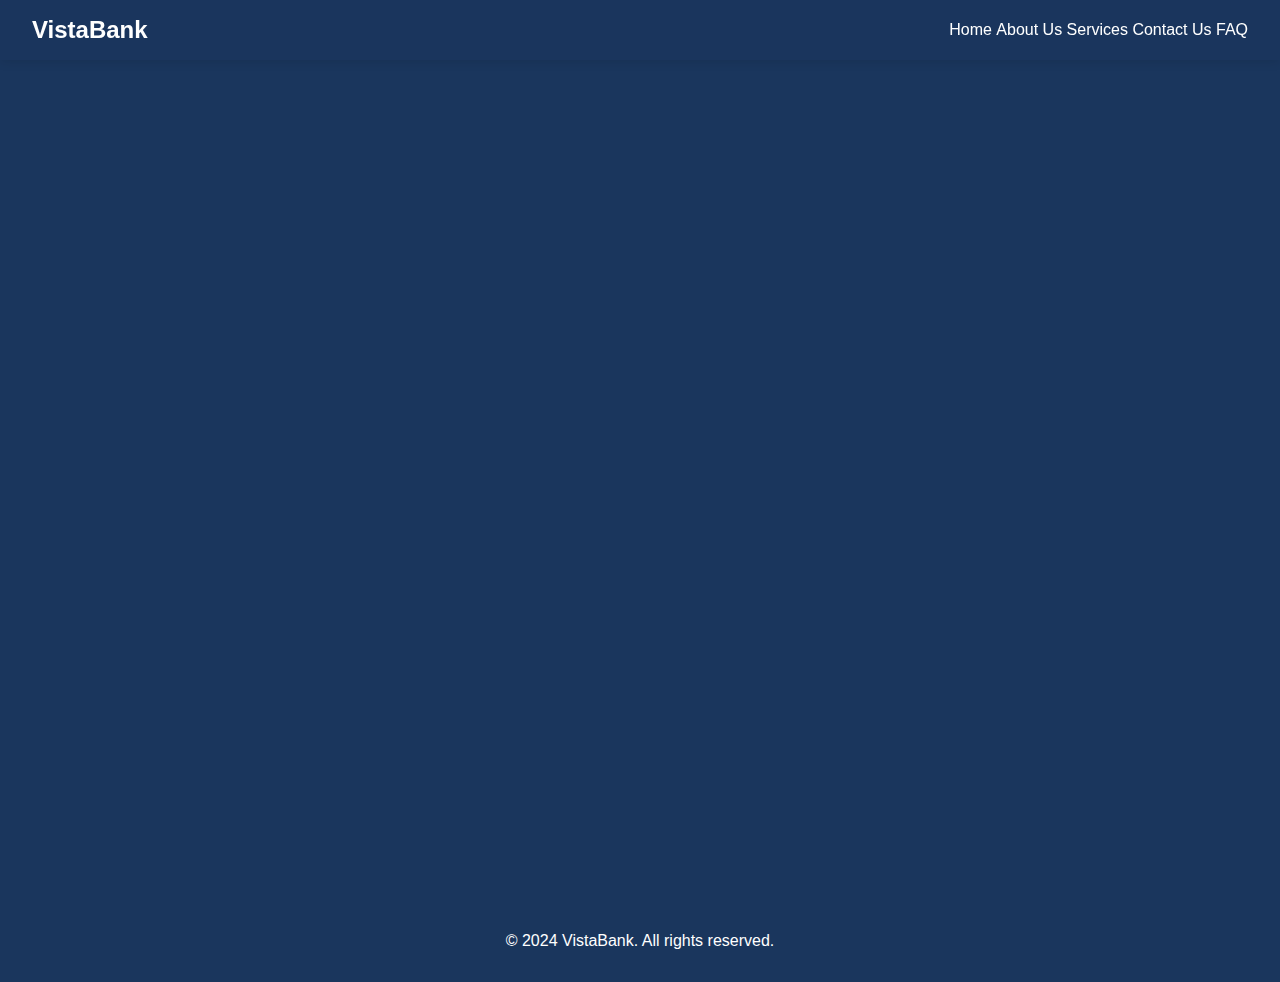
==== Banking Website/about.html @ 68c19b1d "Add files via upload" ====
<!DOCTYPE html>
<html lang="en">

<head>
    <meta charset="UTF-8">
    <meta name="viewport" content="width=device-width, initial-scale=1.0">
    <title>About Us - VistaBank</title>
    <link rel="stylesheet" href="styles.css">
</head>

<body>
    <div class="wrapper">
        <nav class="navbar">
            <div class="logo">VistaBank</div>
            <div class="nav-links">
                <a href="index.html">Home</a>
                <a href="about.html">About Us</a>
                <a href="services.html">Services</a>
                <a href="contact.html">Contact Us</a>
                <a href="faq.html">FAQ</a>
            </div>
        </nav>

        <div class="container">
            <section class="hero">
                <div class="hero-container">
                    <div class="hero-content animate-fade">
                        <h1>About VistaBank</h1>
                        <p class="animate-fade-delay">
                            At VistaBank, we believe in combining modern technology with traditional banking values.
                            Our mission is to provide secure, reliable, and innovative financial solutions that help
                            our customers achieve their goals.
                        </p>
                        <p class="animate-fade-delay">
                            Founded with a vision to transform banking, we continuously strive to make financial
                            services more accessible, transparent, and user-friendly for everyone.
                        </p>
                    </div>
                </div>
            </section>
        </div>

        <footer class="footer">
            <p>© 2024 VistaBank. All rights reserved.</p>
        </footer>
    </div>
</body>

</html>
---- Banking Website/styles.css ----
* {
    margin: 0;
    padding: 0;
    box-sizing: border-box;
    font-family: -apple-system, BlinkMacSystemFont, "Segoe UI", Roboto, sans-serif;
}

.container {
    scroll-snap-type: y mandatory;
    overflow-y: scroll;
    height: 100vh;
    background: linear-gradient(180deg,
            var(--secondary) 0%,
            var(--primary) 50%,
            var(--primary) 100%)
}

section {
    height: 100vh;
    display: flex;
    justify-content: center;
    align-items: center;
    scroll-snap-align: start;
}

:root {
    --primary: #1a365d;
    --secondary: #2b6cb0;
    --accent: #4299e1;
    --light: #f7fafc;
}

html {
    scroll-behavior: smooth;
}

.animate-fade {
    opacity: 0;
    transform: translateY(20px);
    animation: fadeIn 0.8s ease forwards;
}

.animate-fade-delay {
    opacity: 0;
    transform: translateY(20px);
    animation: fadeIn 0.8s ease forwards;
    animation-delay: 0.2s;
}

@keyframes fadeIn {
    to {
        opacity: 1;
        transform: translateY(0);
    }
}

html,
body {
    height: 100%;
    margin: 0;
    padding: 0;
}

body {
    min-height: 100vh;
    background-color: var(--primary);
}

.wrapper {
    min-height: 100vh;
    display: flex;
    flex-direction: column;
}

.main-content {
    flex: 1;
    background-color: var(--primary);
}

.navbar {
    background-color: rgba(26, 54, 93, 0.95);
    padding: 1rem 2rem;
    display: flex;
    justify-content: space-between;
    align-items: center;
    box-shadow: 0 2px 10px rgba(0, 0, 0, 0.1);
    position: fixed;
    top: 0;
    left: 0;
    right: 0;
    z-index: 1000;
    backdrop-filter: blur(10px);
}

.logo {
    color: white;
    font-size: 1.5rem;
    font-weight: bold;
}

.nav-links a {
    color: white;
    text-decoration: none;
    font-weight: 500;
    position: relative;
    padding: 0.5rem 0;
    transition: all 0.3s ease;
}

.nav-links a::after {
    content: '';
    position: absolute;
    bottom: 0;
    left: 0;
    width: 0;
    height: 2px;
    background-color: var(--accent);
    transition: width 0.3s ease;
}

.nav-links a:hover::after {
    width: 100%;
}

.hero2 {
    background: linear-gradient(180deg, var(--secondary), var(--primary));
    padding: 6rem 2rem;
    color: white;
    min-height: 100vh;
    display: flex;
    justify-content: center;
    align-items: center;
    scroll-snap-align: start;
}

.hero-container {
    max-width: 1200px;
    width: 100%;
    display: flex;
    justify-content: space-between;
    align-items: center;
    gap: 4rem;
    padding: 2rem;
}

.hero-content {
    flex: 1;
}

.hero-content h1 {
    font-size: 3.5rem;
    margin-bottom: 1.5rem;
    line-height: 1.2;
}

.hero-content p {
    font-size: 1.2rem;
    line-height: 1.8;
    opacity: 0.9;
}

.hero-image {
    flex: 1;
    position: relative;
}

.hero-image img {
    max-width: 100%;
    height: auto;
    border-radius: 15px;
    box-shadow: 0 10px 30px rgba(0, 0, 0, 0.2);
    transition: all 0.3s ease;
}

.hero-image:hover img {
    transform: translateY(-5px);
    box-shadow: 0 15px 40px rgba(0, 0, 0, 0.3);
}

.hero {
    background: linear-gradient(180deg, var(--primary), var(--primary));
    min-height: 100vh;
    display: flex;
    justify-content: center;
    align-items: center;
    scroll-snap-align: start;
}

.hero .hero-container {
    max-width: 1200px;
    width: 100%;
    display: flex;
    justify-content: space-between;
    align-items: center;
    gap: 4rem;
    padding: 2rem;
}


.hero .hero-content {
    flex: 1;
    text-align: left;
}

.hero h1 {
    font-size: 3.5rem;
    margin-bottom: 1.5rem;
    line-height: 1.2;
    color: white;
}

.hero p {
    font-size: 1.2rem;
    line-height: 1.8;
    opacity: 0.9;
    color: white;
    margin-bottom: 2rem;
    max-width: 90%;

}

.hero .cta-button {
    background-color: white;
    color: var(--primary);
    padding: 1rem 2rem;
    border: none;
    border-radius: 25px;
    font-size: 1.1rem;
    font-weight: 600;
    cursor: pointer;
    transition: all 0.3s ease;
}

.hero .cta-button:hover {
    transform: translateY(-2px);
    box-shadow: 0 5px 15px rgba(0, 0, 0, 0.1);
}

@media (max-width: 768px) {
    .hero .hero-container {
        flex-direction: column;
        text-align: center;
        gap: 2rem;
    }

    .hero h1 {
        font-size: 2.5rem;
    }

    .hero p {
        max-width: 100%;
    }
}

.hero h1 {
    font-size: 2.5rem;
    margin-bottom: 1rem;
}

.hero p {
    font-size: 1.2rem;
    margin-bottom: 2rem;
}

.cta-button {
    background-color: var(--accent);
    color: white;
    padding: 0.8rem 2rem;
    border: none;
    border-radius: 5px;
    font-size: 1.1rem;
    cursor: pointer;
    transition: background-color 0.3s;
}

.cta-button:hover {
    background-color: var(--secondary);
}

.features {
    padding: 4rem 2rem;
    display: grid;
    grid-template-columns: repeat(auto-fit, minmax(250px, 1fr));
    gap: 2rem;
    max-width: 1200px;
    margin: 0 auto;
    background-color: var(--primary);
}

.feature-card {
    background: white;
    padding: 2rem;
    border-radius: 10px;
    box-shadow: 0 2px 4px rgba(0, 0, 0, 0.1);
    text-align: center;
}

.feature-card h3 {
    color: var(--primary);
    margin-bottom: 1rem;
}

.footer {
    background-color: var(--primary);
    color: white;
    padding: 2rem;
    text-align: center;
    margin-top: 0;
    width: 100%;
    display: flex;
    justify-content: center;
    align-items: center;

}

.footer p {
    margin: 0;

    @media (max-width: 1024px) {
        .hero-content h1 {
            font-size: 2.8rem;
        }
    }

    @media (max-width: 768px) {

        .nav-links {
            position: fixed;
            top: 70px;
            left: -100%;
            width: 100%;
            background-color: var(--primary);
            flex-direction: column;
            padding: 2rem;
            text-align: center;
            transition: all 0.3s ease;
        }

        .nav-links.active {
            left: 0;
        }

        .hero-container {
            flex-direction: column;
            text-align: center;
            gap: 2rem;
        }

        .hero-content h1 {
            font-size: 2.2rem;
        }
    }
}

.about-section {
    padding: 4rem 2rem;
    color: white;
}

.about-section h2 {
    font-size: 2.5rem;
    margin-bottom: 2rem;
}

.about-section p {
    font-size: 1.2rem;
    line-height: 1.8;
    margin-bottom: 1.5rem;
}

.contact-form {
    max-width: 600px;
    width: 100%;
    margin: 0 auto;
    padding: 2rem;
    background: rgba(255, 255, 255, 0.1);
    border-radius: 15px;
    backdrop-filter: blur(10px);
    border: 1px solid rgba(255, 255, 255, 0.2);
}

.contact-form h1 {
    color: white;
    font-size: 2.5rem;
    margin-bottom: 2rem;
    text-align: center;
}

.form-group {
    margin-bottom: 1.5rem;
}

.form-group label {
    display: block;
    margin-bottom: 0.5rem;
    color: white;
    font-weight: 500;
}

.form-group input,
.form-group textarea {
    width: 100%;
    padding: 0.75rem;
    background: rgba(255, 255, 255, 0.9);
    border: 1px solid rgba(255, 255, 255, 0.2);
    border-radius: 8px;
    font-size: 1rem;
    transition: all 0.3s ease;
}

.form-group input:focus,
.form-group textarea:focus {
    outline: none;
    border-color: var(--accent);
    box-shadow: 0 0 0 2px rgba(66, 153, 225, 0.2);
}

.form-group textarea {
    min-height: 150px;
    resize: vertical;
}

/* Error Styling */
.error-message {
    color: #fc8181;
    font-size: 0.875rem;
    margin-top: 0.25rem;
    display: none;
}

.form-group input.invalid,
.form-group textarea.invalid {
    border-color: #fc8181;
    background-color: rgba(255, 235, 235, 0.9);
}

.form-group input.valid,
.form-group textarea.valid {
    border-color: #48bb78;
}

.contact-form .cta-button {
    display: block;
    width: 100%;
    max-width: 200px;
    margin: 2rem auto;
    background-color: white;
    color: var(--primary);
    padding: 1rem 2rem;
    border: none;
    border-radius: 25px;
    font-size: 1.1rem;
    font-weight: 600;
    cursor: pointer;
    transition: all 0.3s ease;
}

.contact-form .cta-button:hover {
    transform: translateY(-2px);
    box-shadow: 0 5px 15px rgba(0, 0, 0, 0.2);
    background-color: var(--accent);
    color: white;
}

.required-note {
    text-align: center;
    color: rgba(255, 255, 255, 0.8);
    font-size: 0.875rem;
    margin-top: 1rem;
}

@media (max-width: 768px) {
    .contact-form {
        padding: 1.5rem;
        margin: 1rem;
    }

    .contact-form h1 {
        font-size: 2rem;
    }

    .form-group input,
    .form-group textarea {
        padding: 0.5rem;
    }
}

.contact-form .cta-button.loading {
    position: relative;
    color: transparent;
}

.contact-form .cta-button.loading::after {
    content: '';
    position: absolute;
    left: 50%;
    top: 50%;
    transform: translate(-50%, -50%);
    width: 20px;
    height: 20px;
    border: 2px solid var(--primary);
    border-radius: 50%;
    border-top-color: transparent;
    animation: spin 0.8s linear infinite;
}

@keyframes spin {
    to {
        transform: translate(-50%, -50%) rotate(360deg);
    }
}

/* Success Message Animation */
.success-message {
    display: none;
    color: #48bb78;
    text-align: center;
    padding: 1rem;
    margin-top: 1rem;
    background: rgba(255, 255, 255, 0.9);
    border-radius: 8px;
    animation: fadeIn 0.3s ease;
}

@keyframes fadeIn {
    from {
        opacity: 0;
        transform: translateY(-10px);
    }

    to {
        opacity: 1;
        transform: translateY(0);
    }
}
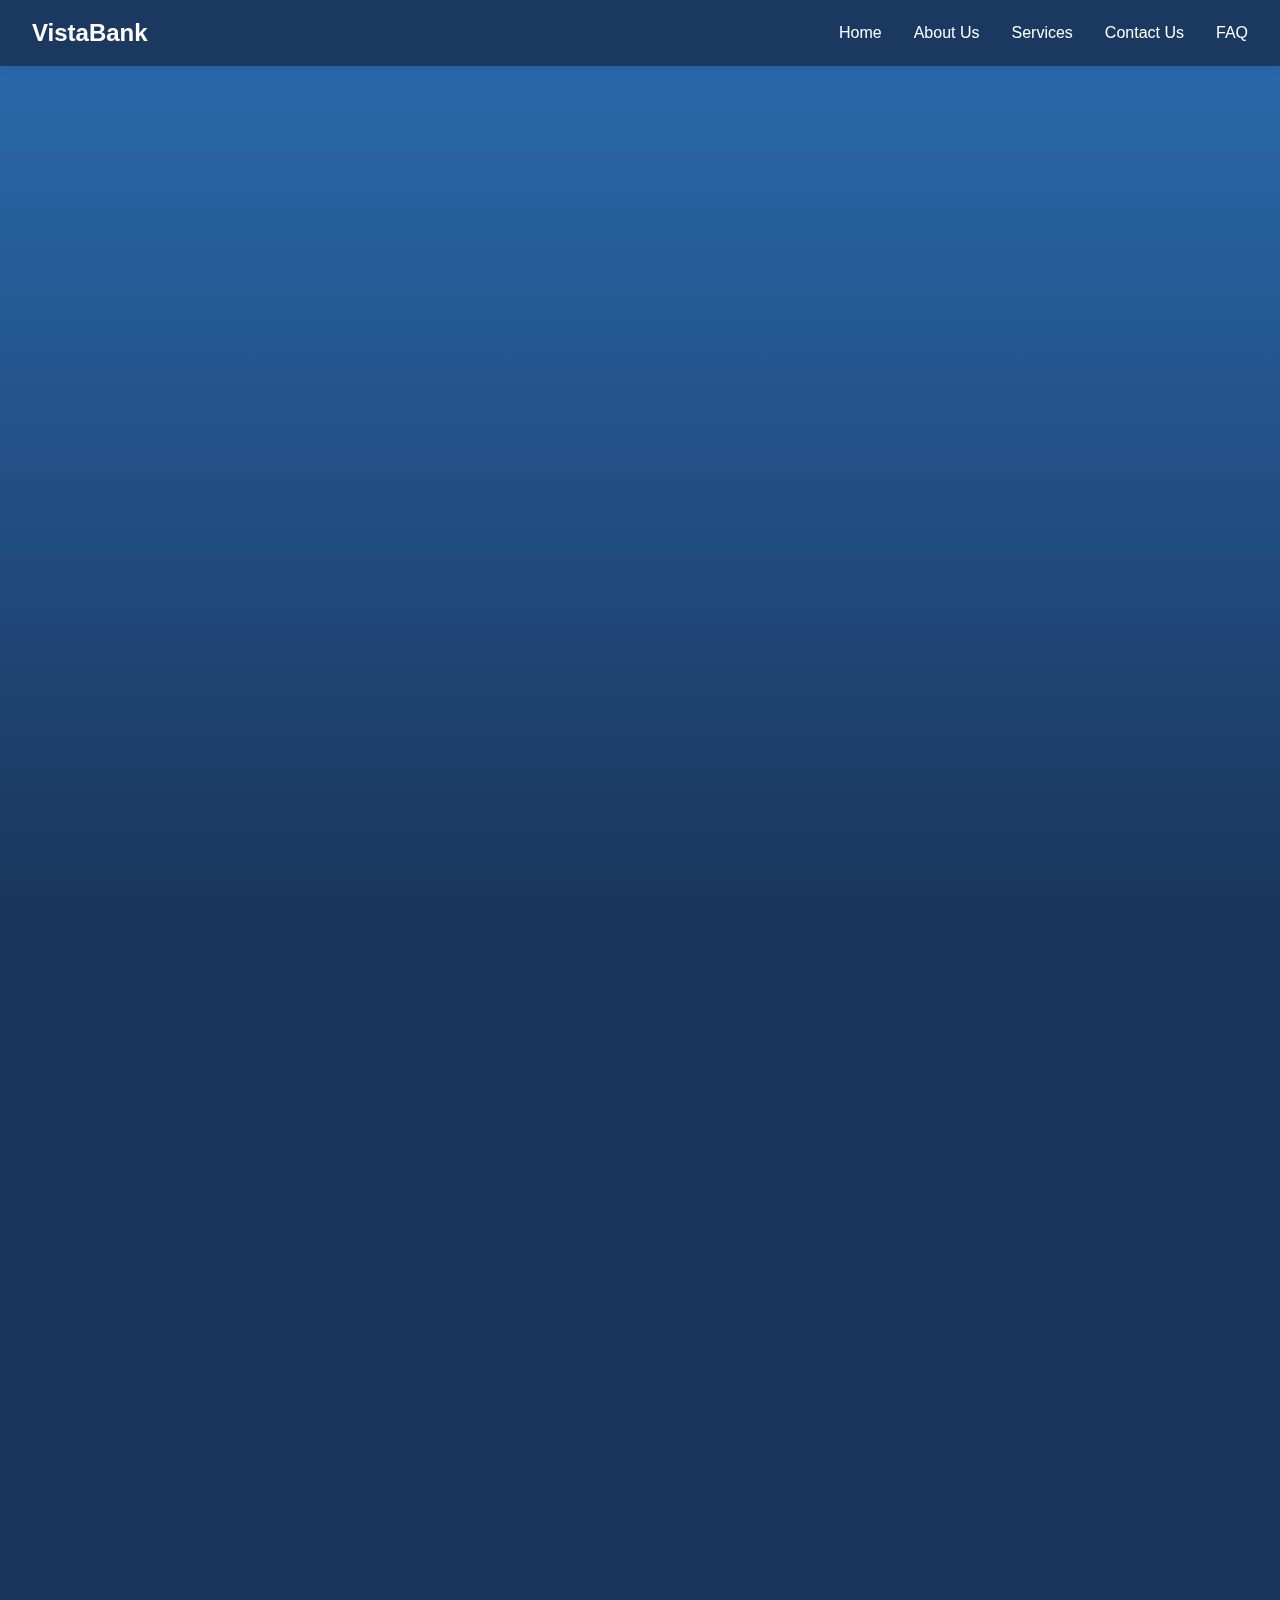
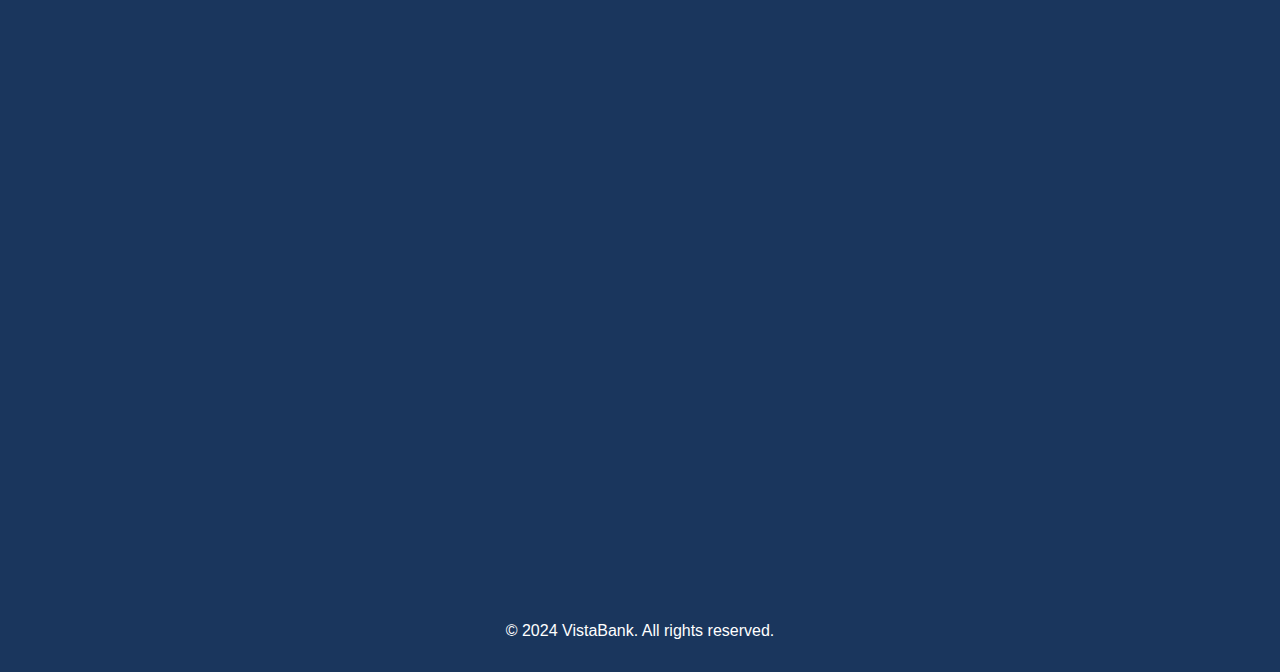
==== commit 89a4f173: "Add files via upload" ====
--- a/Banking Website/about.html
+++ b/Banking Website/about.html
@@ -5,6 +5,7 @@
     <meta charset="UTF-8">
     <meta name="viewport" content="width=device-width, initial-scale=1.0">
     <title>About Us - VistaBank</title>
+    <link rel="icon" type="image/x-icon" href="/images/favicon.ico">
     <link rel="stylesheet" href="styles.css">
 </head>
 
@@ -22,7 +23,7 @@
         </nav>
 
         <div class="container">
-            <section class="hero">
+            <section class="hero2">
                 <div class="hero-container">
                     <div class="hero-content animate-fade">
                         <h1>About VistaBank</h1>
@@ -38,12 +39,53 @@
                     </div>
                 </div>
             </section>
+
+            <section class="features">
+                <div class="feature-card animate-fade">
+                    <img src="/images/eco.png" alt="Economic" width="64" height="64">
+                    <h3>Economic Impact</h3>
+                    <p>We foster financial growth through innovative products and careful resource management, helping
+                        individuals and businesses build sustainable futures.</p>
+                </div>
+
+                <div class="feature-card animate-fade">
+                    <img src="/images/social.png" alt="Social" width="64" height="64">
+                    <h3>Social Responsibility</h3>
+                    <p>We build meaningful relationships with customers, employees, and communities, creating an
+                        inclusive banking environment.</p>
+                </div>
+
+                <div class="feature-card animate-fade">
+                    <img src="/images/tech.png" alt="Tech" width="64" height="64">
+                    <h3>Technological Innovation</h3>
+                    <p>We leverage cutting-edge technology to create seamless banking experiences while maintaining
+                        robust security.</p>
+                </div>
+
+                <div class="feature-card animate-fade">
+                    <img src="/images/enviro.png" alt="Environ" width="64" height="64">
+                    <h3>Environmental Commitment</h3>
+                    <p>Through digital solutions and sustainable practices, we actively reduce our environmental
+                        footprint.</p>
+                </div>
+            </section>
+
+            <section class="promise-section">
+                <div class="promise-content animate-fade">
+                    <h2>Our Promise</h2>
+                    <p class="animate-fade-delay">
+                        As your financial partner, we combine the personal touch of community banking with modern
+                        technology to deliver transparent, secure, and innovative services that help you achieve your
+                        financial goals. Whether you're saving for the future or growing your business, VistaBank is
+                        here to support your journey.
+                    </p>
+                </div>
+            </section>
+
+            <footer class="footer">
+                <p>© 2024 VistaBank. All rights reserved.</p>
+            </footer>
         </div>
-
-        <footer class="footer">
-            <p>© 2024 VistaBank. All rights reserved.</p>
-        </footer>
-    </div>
 </body>
 
 </html>--- a/Banking Website/styles.css
+++ b/Banking Website/styles.css
@@ -3,24 +3,6 @@
     padding: 0;
     box-sizing: border-box;
     font-family: -apple-system, BlinkMacSystemFont, "Segoe UI", Roboto, sans-serif;
-}
-
-.container {
-    scroll-snap-type: y mandatory;
-    overflow-y: scroll;
-    height: 100vh;
-    background: linear-gradient(180deg,
-            var(--secondary) 0%,
-            var(--primary) 50%,
-            var(--primary) 100%)
-}
-
-section {
-    height: 100vh;
-    display: flex;
-    justify-content: center;
-    align-items: center;
-    scroll-snap-align: start;
 }
 
 :root {
@@ -130,7 +112,6 @@
     display: flex;
     justify-content: center;
     align-items: center;
-    scroll-snap-align: start;
 }
 
 .hero-container {
@@ -183,7 +164,7 @@
     display: flex;
     justify-content: center;
     align-items: center;
-    scroll-snap-align: start;
+    padding-top: 80px;
 }
 
 .hero .hero-container {
@@ -196,7 +177,6 @@
     padding: 2rem;
 }
 
-
 .hero .hero-content {
     flex: 1;
     text-align: left;
@@ -216,7 +196,6 @@
     color: white;
     margin-bottom: 2rem;
     max-width: 90%;
-
 }
 
 .hero .cta-button {
@@ -296,7 +275,7 @@
 }
 
 .feature-card h3 {
-    color: var(--primary);
+    color: white;
     margin-bottom: 1rem;
 }
 
@@ -305,50 +284,44 @@
     color: white;
     padding: 2rem;
     text-align: center;
-    margin-top: 0;
-    width: 100%;
-    display: flex;
-    justify-content: center;
-    align-items: center;
-
+    width: 100%;
 }
 
 .footer p {
     margin: 0;
-
-    @media (max-width: 1024px) {
-        .hero-content h1 {
-            font-size: 2.8rem;
-        }
-    }
-
-    @media (max-width: 768px) {
-
-        .nav-links {
-            position: fixed;
-            top: 70px;
-            left: -100%;
-            width: 100%;
-            background-color: var(--primary);
-            flex-direction: column;
-            padding: 2rem;
-            text-align: center;
-            transition: all 0.3s ease;
-        }
-
-        .nav-links.active {
-            left: 0;
-        }
-
-        .hero-container {
-            flex-direction: column;
-            text-align: center;
-            gap: 2rem;
-        }
-
-        .hero-content h1 {
-            font-size: 2.2rem;
-        }
+}
+
+@media (max-width: 1024px) {
+    .hero-content h1 {
+        font-size: 2.8rem;
+    }
+}
+
+@media (max-width: 768px) {
+    .nav-links {
+        position: fixed;
+        top: 70px;
+        left: -100%;
+        width: 100%;
+        background-color: var(--primary);
+        flex-direction: column;
+        padding: 2rem;
+        text-align: center;
+        transition: all 0.3s ease;
+    }
+
+    .nav-links.active {
+        left: 0;
+    }
+
+    .hero-container {
+        flex-direction: column;
+        text-align: center;
+        gap: 2rem;
+    }
+
+    .hero-content h1 {
+        font-size: 2.2rem;
     }
 }
 
@@ -420,7 +393,6 @@
     resize: vertical;
 }
 
-/* Error Styling */
 .error-message {
     color: #fc8181;
     font-size: 0.875rem;
@@ -510,7 +482,6 @@
     }
 }
 
-/* Success Message Animation */
 .success-message {
     display: none;
     color: #48bb78;
@@ -522,14 +493,432 @@
     animation: fadeIn 0.3s ease;
 }
 
+.calculator-container {
+    max-width: 800px;
+    margin: 0 auto;
+    padding: 2rem;
+    background: rgba(255, 255, 255, 0.1);
+    border-radius: 15px;
+    backdrop-filter: blur(10px);
+}
+
+.input-group {
+    margin-bottom: 1.5rem;
+}
+
+.input-group label {
+    display: block;
+    margin-bottom: 0.5rem;
+    font-weight: bold;
+    color: white;
+}
+
+.input-group input {
+    width: 100%;
+    padding: 0.8rem;
+    border: 2px solid rgba(255, 255, 255, 0.2);
+    border-radius: 5px;
+    background: rgba(255, 255, 255, 0.1);
+    color: white;
+    font-size: 1rem;
+}
+
+.input-group input:focus {
+    outline: none;
+    border-color: var(--accent);
+}
+
+.results {
+    margin-top: 2rem;
+    padding: 1.5rem;
+    background: rgba(255, 255, 255, 0.1);
+    border-radius: 10px;
+    display: none;
+}
+
+.results h2 {
+    margin-bottom: 1rem;
+    color: white;
+}
+
+.calculator-error-message {
+    color: #ff6b6b;
+    background: rgba(255, 0, 0, 0.1);
+    padding: 1rem;
+    border-radius: 5px;
+    margin: 1rem 0;
+    display: none;
+}
+
+.breakdown-item {
+    display: flex;
+    justify-content: space-between;
+    margin-bottom: 0.5rem;
+    padding: 0.5rem 0;
+    border-bottom: 1px solid rgba(255, 255, 255, 0.1);
+    color: white;
+}
+
+.calculator-button {
+    width: 100%;
+    padding: 1rem;
+    background: var(--accent);
+    border: none;
+    border-radius: 5px;
+    color: white;
+    font-size: 1.1rem;
+    cursor: pointer;
+    transition: background-color 0.3s;
+}
+
+.calculator-button:hover {
+    background-color: #357abd;
+}
+
+@media (max-width: 768px) {
+    .calculator-container {
+        margin: 1rem;
+        padding: 1.5rem;
+    }
+
+    .breakdown-item {
+        flex-direction: column;
+        text-align: center;
+        gap: 0.5rem;
+    }
+}
+
+.button-group {
+    display: flex;
+    gap: 1rem;
+    margin-bottom: 1rem;
+}
+
+.calculator-button {
+    flex: 1;
+    padding: 1rem;
+    background: var(--accent);
+    border: none;
+    border-radius: 5px;
+    color: white;
+    font-size: 1.1rem;
+    cursor: pointer;
+    transition: background-color 0.3s;
+}
+
+.clear-button {
+    background: rgba(255, 255, 255, 0.1);
+}
+
+.clear-button:hover {
+    background: rgba(255, 255, 255, 0.2);
+}
+
+.input-group input.invalid {
+    border-color: #ff6b6b;
+    background-color: rgba(255, 107, 107, 0.1);
+}
+
+.fade-in {
+    animation: fadeIn 0.3s ease-in;
+}
+
+.fade-out {
+    animation: fadeOut 0.3s ease-out;
+}
+
 @keyframes fadeIn {
     from {
         opacity: 0;
-        transform: translateY(-10px);
     }
 
     to {
         opacity: 1;
-        transform: translateY(0);
+    }
+}
+
+@keyframes fadeOut {
+    from {
+        opacity: 1;
+    }
+
+    to {
+        opacity: 0;
+    }
+}
+
+.feature-card img {
+    width: 64px;
+    height: 64px;
+    margin-bottom: 1rem;
+}
+
+.feature-card {
+    color: white;
+    background: rgba(255, 255, 255, 0.1);
+    transition: transform 0.3s ease;
+}
+
+.feature-card:hover {
+    transform: translateY(-5px);
+}
+
+.feature-card p {
+    color: rgba(255, 255, 255, 0.9);
+}
+
+.nav-links {
+    display: flex;
+    gap: 2rem;
+}
+
+.promise-section {
+    min-height: 100vh;
+    display: flex;
+    justify-content: center;
+    align-items: center;
+    background: linear-gradient(180deg, var(--primary), var(--primary));
+    padding: 4rem 2rem;
+}
+
+.promise-content {
+    max-width: 1200px;
+    width: 100%;
+    text-align: left;
+    animation: fadeIn 0.8s ease forwards;
+}
+
+.promise-content h2 {
+    font-size: 3.5rem;
+    margin-bottom: 1.5rem;
+    line-height: 1.2;
+    color: white;
+}
+
+.promise-content p {
+    font-size: 1.2rem;
+    line-height: 1.8;
+    opacity: 0.9;
+    color: white;
+    margin-bottom: 2rem;
+    max-width: 90%;
+}
+
+@media (max-width: 768px) {
+    .promise-content {
+        text-align: center;
+    }
+
+    .promise-content h2 {
+        font-size: 2.5rem;
+    }
+
+    .promise-content p {
+        max-width: 100%;
+    }
+}
+
+.services-content {
+    width: 100%;
+    max-width: 1200px;
+    padding: 2rem;
+}
+
+.services-content h1 {
+    font-size: 3rem;
+    color: white;
+    margin-bottom: 1.5rem;
+    text-align: center;
+}
+
+.service-intro {
+    color: white;
+    text-align: center;
+    font-size: 1.2rem;
+    margin-bottom: 3rem;
+}
+
+.services-grid {
+    display: grid;
+    grid-template-columns: repeat(auto-fit, minmax(250px, 1fr));
+    gap: 2rem;
+    padding: 1rem;
+}
+
+.service-card {
+    background: rgba(255, 255, 255, 0.1);
+    border-radius: 15px;
+    padding: 2rem;
+    backdrop-filter: blur(10px);
+    border: 1px solid rgba(255, 255, 255, 0.2);
+    transition: transform 0.3s ease;
+}
+
+.service-card:hover {
+    transform: translateY(-5px);
+}
+
+.service-card h2 {
+    color: white;
+    font-size: 1.5rem;
+    margin-bottom: 1rem;
+}
+
+.service-summary p {
+    color: rgba(255, 255, 255, 0.9);
+    margin-bottom: 1rem;
+}
+
+.details-toggle {
+    background: white;
+    color: var(--primary);
+    border: none;
+    padding: 0.5rem 1rem;
+    border-radius: 25px;
+    cursor: pointer;
+    font-weight: 600;
+    transition: all 0.3s ease;
+}
+
+.details-toggle:hover {
+    background: var(--accent);
+    color: white;
+}
+
+.service-details {
+    display: none;
+    margin-top: 1rem;
+    padding-top: 1rem;
+    border-top: 1px solid rgba(255, 255, 255, 0.2);
+}
+
+.service-details ul {
+    list-style: none;
+    padding: 0;
+}
+
+.service-details li {
+    color: white;
+    padding: 0.5rem 0;
+}
+
+@media (max-width: 768px) {
+    .services-content h1 {
+        font-size: 2rem;
+    }
+
+    .services-grid {
+        grid-template-columns: 1fr;
+    }
+}
+
+.faq-content {
+    width: 100%;
+    max-width: 800px;
+    margin: 0 auto;
+    padding: 2rem;
+}
+
+.faq-content h1 {
+    color: white;
+    font-size: 3rem;
+    margin-bottom: 3rem;
+    text-align: center;
+}
+
+.faq-accordion {
+    background: rgba(255, 255, 255, 0.1);
+    border-radius: 15px;
+    backdrop-filter: blur(10px);
+    border: 1px solid rgba(255, 255, 255, 0.2);
+    overflow: hidden;
+}
+
+.faq-item {
+    border-bottom: 1px solid rgba(255, 255, 255, 0.2);
+}
+
+.faq-item:last-child {
+    border-bottom: none;
+}
+
+.faq-question {
+    padding: 1.5rem;
+    cursor: pointer;
+    display: flex;
+    justify-content: space-between;
+    align-items: center;
+    transition: background-color 0.3s ease;
+}
+
+.faq-question:hover {
+    background: rgba(255, 255, 255, 0.05);
+}
+
+.faq-question h2 {
+    color: white;
+    font-size: 1.2rem;
+    font-weight: 500;
+    margin: 0;
+    padding-right: 2rem;
+}
+
+.arrow {
+    width: 20px;
+    height: 20px;
+    position: relative;
+    transition: transform 0.3s ease;
+}
+
+.arrow::before,
+.arrow::after {
+    content: '';
+    position: absolute;
+    background: white;
+    width: 2px;
+    height: 12px;
+    top: 4px;
+}
+
+.arrow::before {
+    left: 9px;
+    transform: rotate(45deg);
+}
+
+.arrow::after {
+    right: 9px;
+    transform: rotate(-45deg);
+}
+
+.faq-item.active .arrow {
+    transform: rotate(180deg);
+}
+
+.faq-answer {
+    max-height: 0;
+    overflow: hidden;
+    transition: max-height 0.3s ease-out;
+    background: rgba(255, 255, 255, 0.05);
+}
+
+.faq-answer p {
+    color: rgba(255, 255, 255, 0.9);
+    padding: 1.5rem;
+    margin: 0;
+    line-height: 1.6;
+}
+
+@media (max-width: 768px) {
+    .faq-content {
+        padding: 1rem;
+    }
+
+    .faq-content h1 {
+        font-size: 2rem;
+        margin-bottom: 2rem;
+    }
+
+    .faq-question h2 {
+        font-size: 1.1rem;
     }
 }